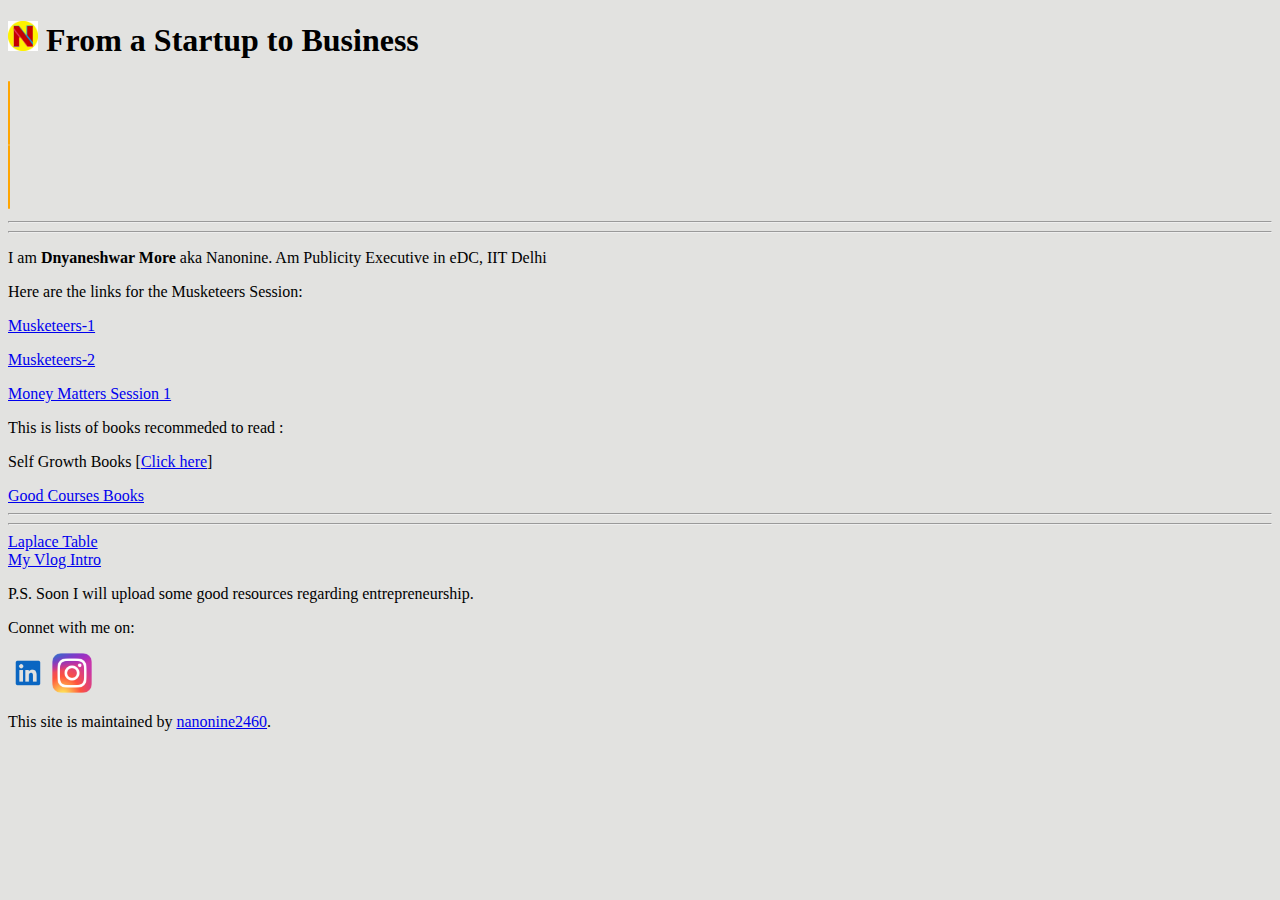
==== index.html @ a70f0598 "commit" ====
<!DOCTYPE html>
<html lang="en-US">
  <head>
    <meta charset="UTF-8">

<!-- Begin Jekyll SEO tag v2.7.1  -->
<title>Nanonine</title>
<meta name="generator" content="Jekyll v3.9.0" />
<meta property="og:title" content="edc_work" />
<meta property="og:locale" content="en_US" />
<meta name="description" content="Hey Guys, welcome to Dhanno’s Personal Webpage" />
<meta property="og:description" content="Hey Guys, welcome to Dhanno’s Personal Webpage" />
<link rel="icon" href="./imgs/logo-modified.png" />
<meta property="og:url" content="https://nanonine2460.github.io/edc_work/" />
<meta property="og:site_name" content="edc_work" />
<meta name="twitter:card" content="summary" />
<meta property="twitter:title" content="edc_work" />
<script type="application/ld+json">
{"description":"Hey Guys, welcome to Dhanno’s Personal Webpage","url":"https://nanonine2460.github.io/edc_work/","@type":"WebSite","headline":"edc_work","name":"edc_work","@context":"https://schema.org"}</script>
<!-- End Jekyll SEO tag -->

    <link rel="preconnect" href="https://fonts.gstatic.com">
    <link rel="preload" href="https://fonts.googleapis.com/css?family=Open+Sans:400,700&display=swap" as="style" type="text/css" crossorigin>
    <meta name="viewport" content="width=device-width, initial-scale=1">
    <meta name="theme-color" content="#157878">
    <meta name="apple-mobile-web-app-status-bar-style" content="black-translucent">
    <link rel="stylesheet" href="/edc_work/assets/css/style.css?v=1369693b12b0a2d4e53b334da5f0ac62a90cc28a">
    <!--  start custom head snippets, customize with your own _includes/head-custom.html file -->

<!-- Setup Google Analytics -->



<!-- You can set your favicon here -->
<!-- link rel="shortcut icon" type="image/x-icon" href="/edc_work/favicon.ico" -->

<!-- end custom head snippets -->

  </head>
  <body>
    <!-- <a id="skip-to-content" href="#content">Skip to the content.</a> -->

    <header class="page-header" role="banner">
      <h1 class="project-name"><a href="https://nanonine2460.github.io/edc_work/"><img src="./imgs/logo-modified.png" alt="Could not Load" width="30px"></a>  From a Startup to Business</h1>
       <link rel="stylesheet" href="style.css">
    
     <div class="container">
     <div class="typed-out"><pre style="font-size: 20px">Hey Guys, Welcome to Dhanno's</pre></div>
        
     <div class="typed-out"><pre style="font-size: 20px">     Personal Webpage        </pre></div>
      </div>
          
    </header>

    <main id="content" class="main-content" role="main">
      
<body>
    <!-- <h1>Hey Guys! Welcome to Dhanno's Personal Webpage</h1> -->
    <hr /><hr />
    <p>I am <span class="thick">Dnyaneshwar More</span> aka Nanonine. Am Publicity Executive in eDC, IIT Delhi</p>
    <p>Here are the links for the Musketeers Session: </p>
    
    <p><a href="https://csciitd-my.sharepoint.com/:v:/g/personal/ee1200513_iitd_ac_in/EfEOVKAPCglJvEp4pAgXWQMBtw_7tDfoQ2LYUrSWjNSn-Q?e=b8fhQn">Musketeers-1</a></p>

    <p><a href="https://csciitd-my.sharepoint.com/:v:/g/personal/ee1200513_iitd_ac_in/EVGPwlCh5j5Bn2lUWl3VhigBgyiHDTceyfPbwL3dmEfe3w?e=2SmcwY">Musketeers-2</a></p>
  
    <p><a href="https://csciitd-my.sharepoint.com/:v:/g/personal/ee1200513_iitd_ac_in/EUzfN9mkPfdEv4NE5l7nsloBjA8eOoVfUX9J9yJY26x0Ug?e=Ukyx21">Money Matters Session 1</a></p>

    
    <p>This is lists of books recommeded to read : </p>

    <p>Self Growth Books [<a href="https://csciitd-my.sharepoint.com/:f:/g/personal/ee1200513_iitd_ac_in/Esy6ripm7qhCvxpn7Tf3LvEBbIx06oZ4wW_2tC9pjlTOhw?e=O2J9wM" class="me" id="that">Click here</a>]</p>
    
    <a href="course_books.html">Good Courses Books</a>
    <hr><hr>
    <a href="laplace.html">Laplace Table</a> <br>
    <a href="my-vlog.html">My Vlog Intro</a>
    <br> 
    
    <p>P.S. Soon I will upload some good resources regarding entrepreneurship.</p>
</body>
<p>Connet with me on:</p>
<p><a href="https://www.linkedin.com/in/dpmore/ "> <img src="./imgs/linkedin.png" alt="Image could not load" width="40px"></a>

  <a href="https://www.instagram.com/nanonine_2460/ "> <img src="./imgs/Instagram.png" alt="Image could not load" width="40px"></a>
  </p>


      <footer class="site-footer">
        
          <span class="site-footer-owner">This site is maintained by <a href="https://github.com/nanonine2460">nanonine2460</a>.</span>
        
        <!-- <span class="site-footer-credits">This page was generated by <a href="https://pages.github.com">GitHub Pages</a>.</span> -->
      </footer>
    </main>
  </body>
</html>
---- style.css ----
body{
  background-color: rgb(226, 226, 224);
}
.thick {
        font-weight: bold;
          }
    .container{
        display: inline-block;
    }
    .typed-out{
        overflow: hidden;
        border-right: .10em solid orange;
        border-radius: 1px;
        white-space: nowrap;
        animation: 
          typing 2s steps(20, end) forwards,
          blinking 1s infinite;
        font-size: 1.6rem;
        width: 0;
        
    }
    
    @keyframes typing {
      from { width: 0 }
      to { width: 100% }
    }
    @keyframes blinking {
      from { border-color: transparent }
      to { border-color: rgb(255, 81, 0); }
    }
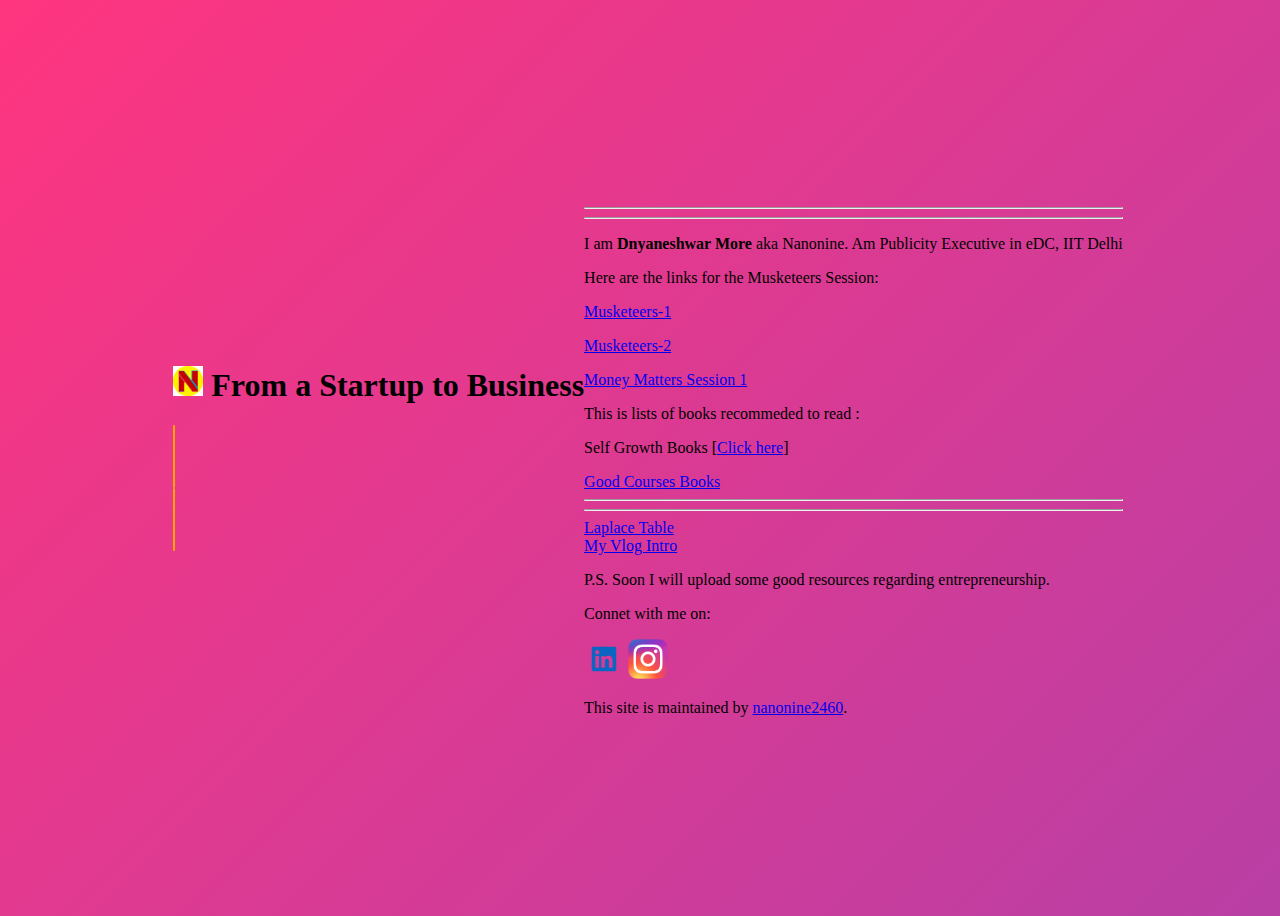
==== commit 6faff5da: "commit" ====
--- a/index.html
+++ b/index.html
@@ -48,13 +48,16 @@
      <div class="typed-out"><pre style="font-size: 20px">Hey Guys, Welcome to Dhanno's</pre></div>
         
      <div class="typed-out"><pre style="font-size: 20px">     Personal Webpage        </pre></div>
+
       </div>
+
+      <p id="typewriter" data-typewriter="Envisioning the unthinkable!" style="user-select: auto;"></p>
           
     </header>
 
     <main id="content" class="main-content" role="main">
       
-<body>
+<body class="bg">
     <!-- <h1>Hey Guys! Welcome to Dhanno's Personal Webpage</h1> -->
     <hr /><hr />
     <p>I am <span class="thick">Dnyaneshwar More</span> aka Nanonine. Am Publicity Executive in eDC, IIT Delhi</p>
--- a/style.css
+++ b/style.css
@@ -1,5 +1,27 @@
 body{
   background-color: rgb(226, 226, 224);
+}
+.bg {
+  width: 100%;
+  height: 100vh;
+  display: flex;
+  align-items: center;
+  justify-content: center;
+  background-size: 300% 300%;
+  background-image: linear-gradient(
+        -45deg, 
+        rgba(59,173,227,1) 0%, 
+        rgba(87,111,230,1) 25%, 
+        rgba(152,68,183,1) 51%, 
+        rgba(255,53,127,1) 100%
+  );  
+  animation: AnimateBG 20s ease infinite;
+}
+
+@keyframes AnimateBG { 
+  0%{background-position:0% 50%}
+  50%{background-position:100% 50%}
+  100%{background-position:0% 50%}
 }
 .thick {
         font-weight: bold;
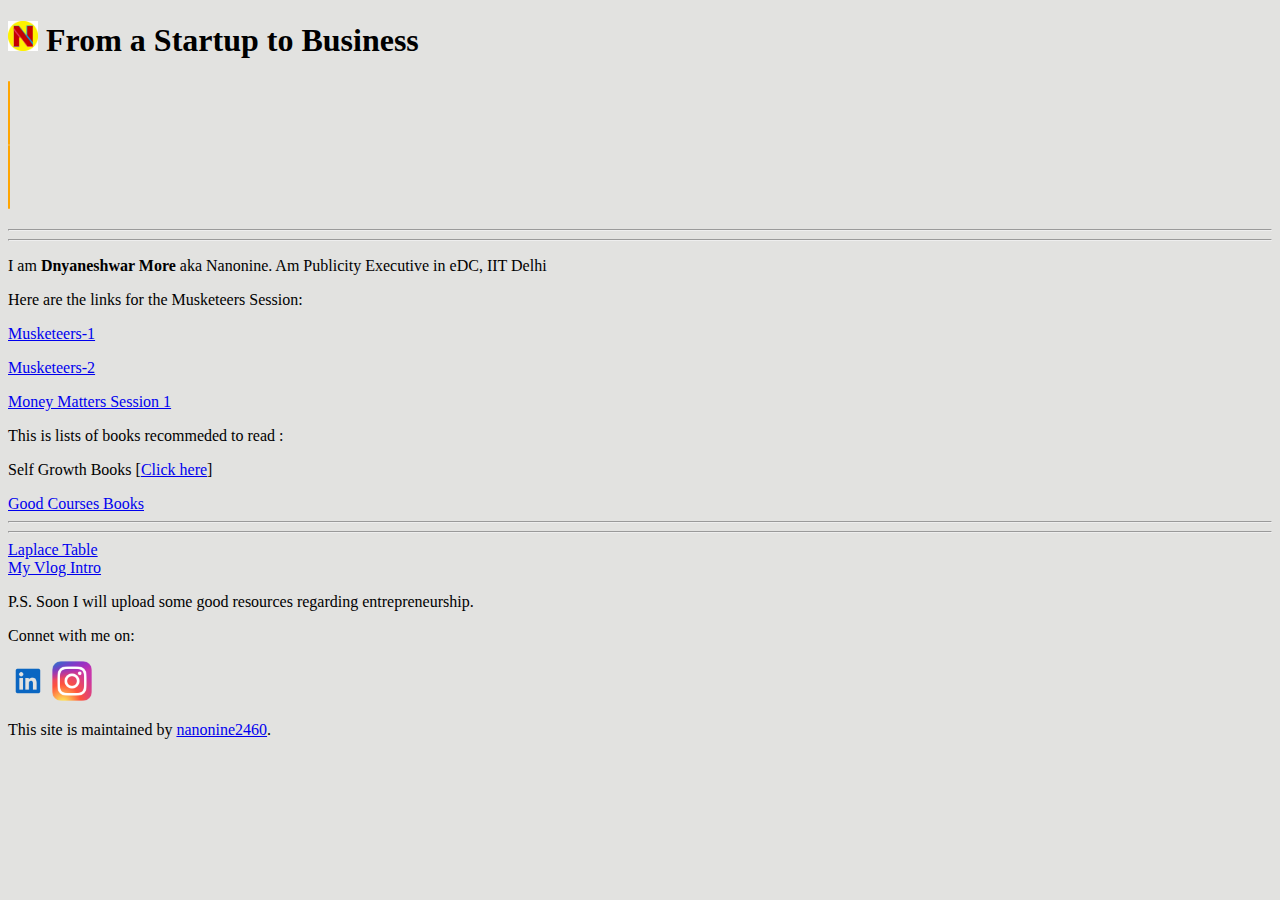
==== commit fc81143d: "commit" ====
--- a/index.html
+++ b/index.html
@@ -57,7 +57,7 @@
 
     <main id="content" class="main-content" role="main">
       
-<body class="bg">
+<body>
     <!-- <h1>Hey Guys! Welcome to Dhanno's Personal Webpage</h1> -->
     <hr /><hr />
     <p>I am <span class="thick">Dnyaneshwar More</span> aka Nanonine. Am Publicity Executive in eDC, IIT Delhi</p>
--- a/style.css
+++ b/style.css
@@ -1,7 +1,7 @@
 body{
   background-color: rgb(226, 226, 224);
 }
-.bg {
+/* .bg {
   width: 100%;
   height: 100vh;
   display: flex;
@@ -22,7 +22,7 @@
   0%{background-position:0% 50%}
   50%{background-position:100% 50%}
   100%{background-position:0% 50%}
-}
+} */
 .thick {
         font-weight: bold;
           }
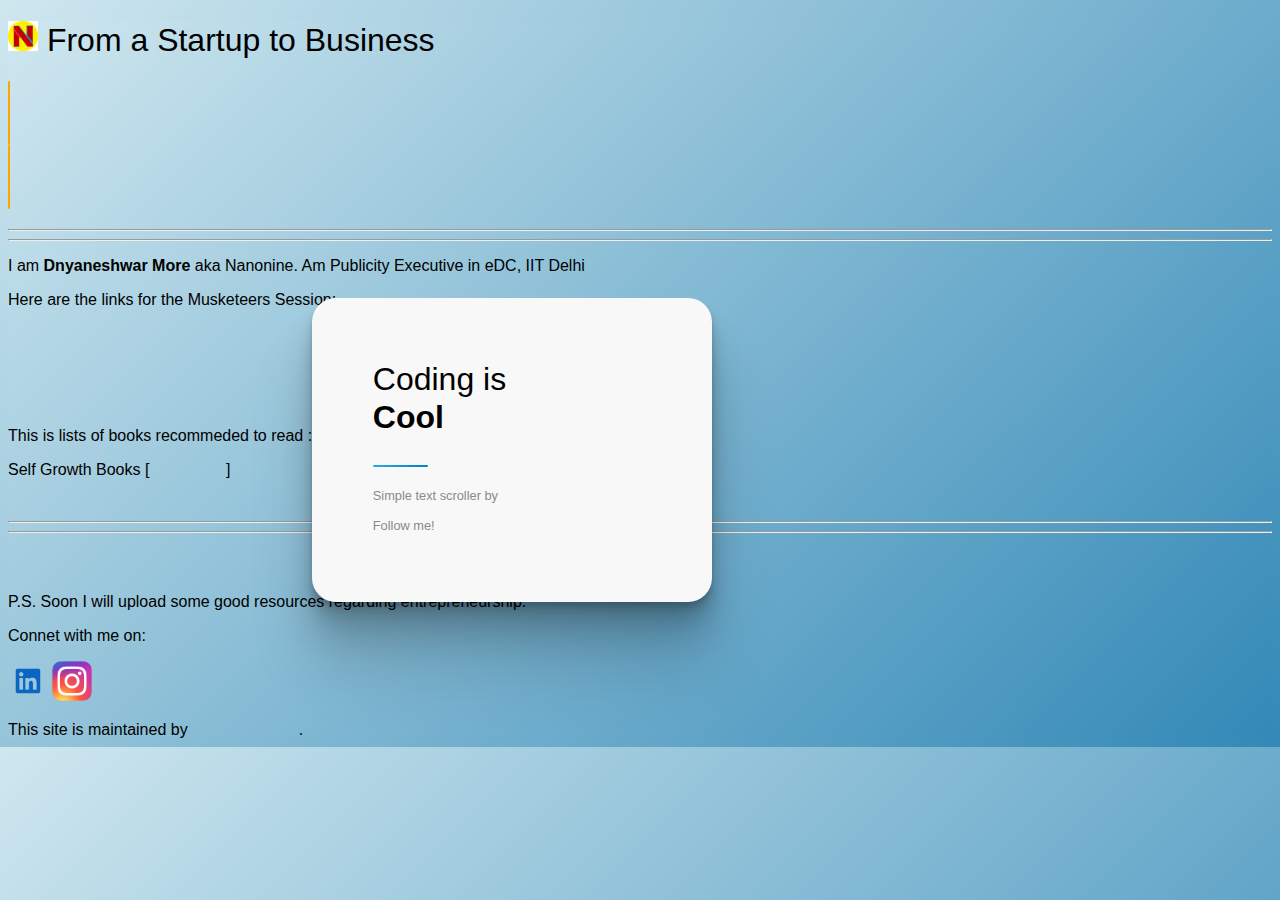
==== commit 25906e2e: "commit" ====
--- a/index.html
+++ b/index.html
@@ -79,9 +79,13 @@
     <a href="laplace.html">Laplace Table</a> <br>
     <a href="my-vlog.html">My Vlog Intro</a>
     <br> 
-    
+
+        
     <p>P.S. Soon I will upload some good resources regarding entrepreneurship.</p>
 </body>
+
+
+
 <p>Connet with me on:</p>
 <p><a href="https://www.linkedin.com/in/dpmore/ "> <img src="./imgs/linkedin.png" alt="Image could not load" width="40px"></a>
 
@@ -96,5 +100,27 @@
         <!-- <span class="site-footer-credits">This page was generated by <a href="https://pages.github.com">GitHub Pages</a>.</span> -->
       </footer>
     </main>
+    <div class="card">
+      <h1>Coding is
+        <!-- Scroller Start -->
+        
+        <div class="scroller">
+          <span>
+            Cool<br/>
+            Art<br/>
+            Intruiging<br/>
+            Challenging
+          </span>
+        </div>
+        
+        <!-- Scroller End -->
+      </h1>
+      <p class="note">
+          Simple text scroller by <a href="http://roel.shoikan.nl">Roël Couwenberg.</a><br/><br/>
+        Follow me!<br/>
+        <a href="http://roel.shoikan.nl">My Website.</a>
+      </p>
+    </div>
   </body>
+
 </html>
--- a/style.css
+++ b/style.css
@@ -1,5 +1,87 @@
 body{
   background-color: rgb(226, 226, 224);
+}
+* {
+  box-sizing: border-box;
+}
+h1 {
+  font-weight: normal;
+}
+a {
+  text-decoration: none;
+  font-weight: bold;
+  background: linear-gradient(135deg, rgb(224, 238, 32) 0%,rgb(220, 253, 30)) 100%);
+  -webkit-background-clip: text;
+  color: transparent;
+}
+html, body {
+  background: linear-gradient(135deg, rgb(207, 231, 239) 0%, rgb(51, 137, 183) 100%);
+  font-family: "Montserrat", Arial;
+}
+.card {
+  position: absolute;
+  background-color: #F8F8F8;
+border-radius: 1.5em;
+  min-width: 400px;
+max-width: 1170px;
+  width: 30%;
+padding: 2.6em 3.8em;
+cursor: pointer;
+  top: 50%;
+  transform: translate(-50%, -50%);
+  left: 40%;
+box-shadow: 0 4px 4px rgba(0, 0, 0, 0.1), 
+0 8px 8px rgba(0, 0, 0, 0.1),
+0 16px 16px rgba(0, 0, 0, 0.1), 
+0 32px 32px rgba(0, 0, 0, 0.15),
+0 64px 64px rgba(0, 0, 0, 0.15);
+}
+.note::after {
+content: '';
+width: 20%;
+height: 2px;
+border-radius: 999px;
+background-color: #AFAFAF;
+background: linear-gradient(135deg, rgba(43,171,217,1) 0%, rgba(0,130,200,1) 100%);
+position: absolute;
+top: -1.8em;
+left: 0;
+}
+.note {
+font-size: 0.8em;
+color: #8A8A8A;
+position: relative;
+margin-top: 4em;
+}
+
+/* Scroller styling */
+.scroller {
+  height: 1.2em;
+  line-height: 1.2em;
+  position: relative;
+  overflow: hidden;
+  width: 10em;
+}
+.scroller > span {
+  position: absolute;
+  top: 0;
+  animation: slide 5s infinite;
+  font-weight: bold;
+  
+}
+@keyframes slide {
+  0% {
+    top: 0;
+  }
+  25% {
+    top: -1.2em;
+  }
+  50% {
+    top: -2.4em;
+  }
+  75% {
+    top: -3.6em;
+  }
 }
 /* .bg {
   width: 100%;
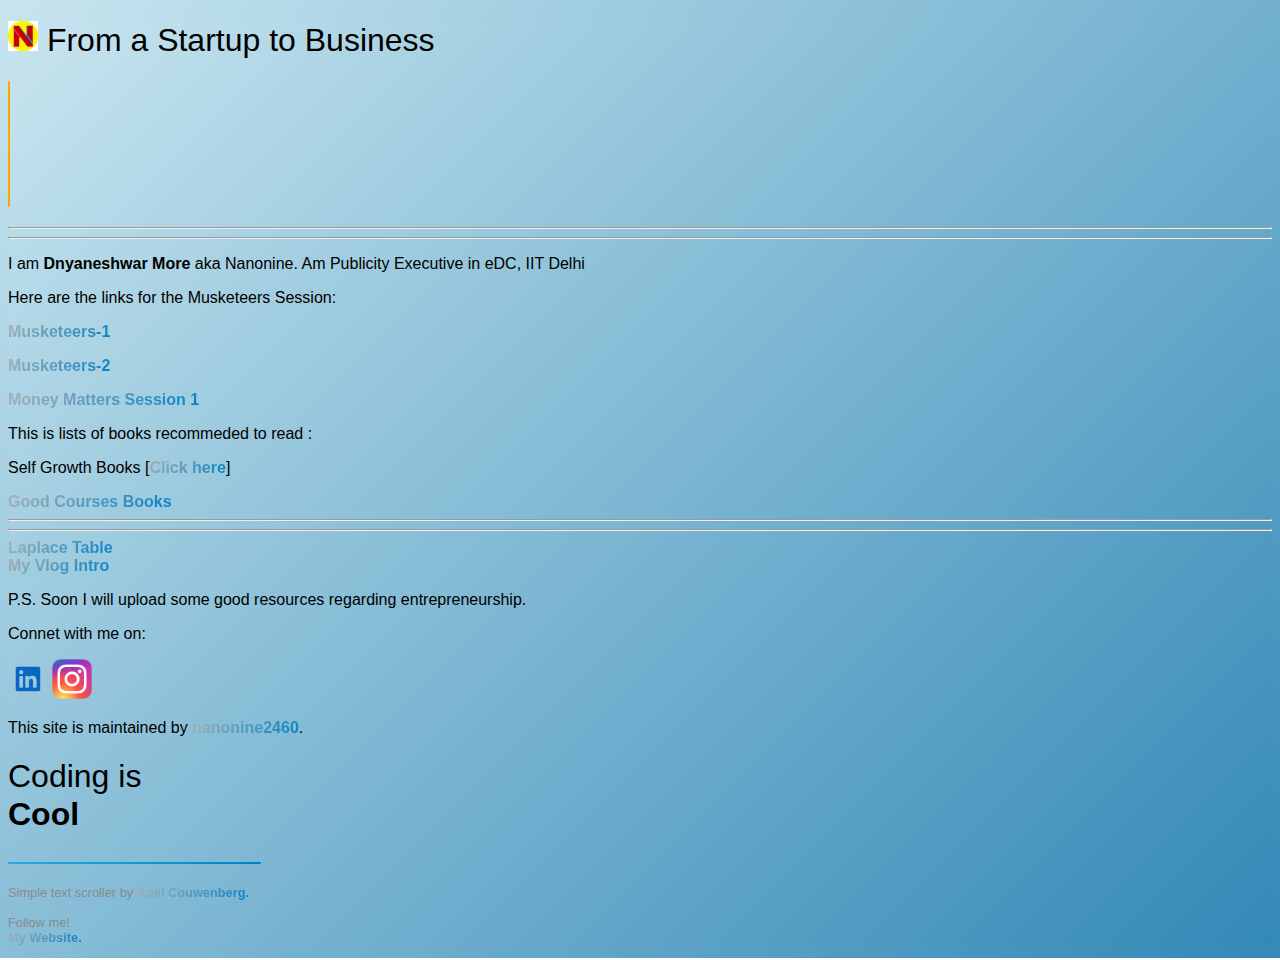
==== commit 51b62bf5: "commit" ====
--- a/index.html
+++ b/index.html
@@ -100,7 +100,28 @@
         <!-- <span class="site-footer-credits">This page was generated by <a href="https://pages.github.com">GitHub Pages</a>.</span> -->
       </footer>
     </main>
-    <div class="card">
+    <!-- <div class="card">
+      <h1>Coding is
+        Scroller Start 
+        
+        <div class="scroller">
+          <span>
+            Cool<br/>
+            Art<br/>
+            Intruiging<br/>
+            Challenging
+          </span>
+        </div>
+        
+      Scroller End 
+      </h1>
+      <p class="note">
+          Simple text scroller by <a href="http://roel.shoikan.nl">Roël Couwenberg.</a><br/><br/>
+        Follow me!<br/>
+        <a href="http://roel.shoikan.nl">My Website.</a>
+      </p>
+    </div>  -->
+    
       <h1>Coding is
         <!-- Scroller Start -->
         
@@ -120,7 +141,7 @@
         Follow me!<br/>
         <a href="http://roel.shoikan.nl">My Website.</a>
       </p>
-    </div>
+    
   </body>
 
 </html>
--- a/style.css
+++ b/style.css
@@ -10,12 +10,12 @@
 a {
   text-decoration: none;
   font-weight: bold;
-  background: linear-gradient(135deg, rgb(224, 238, 32) 0%,rgb(220, 253, 30)) 100%);
+  background: linear-gradient(135deg, rgb(171, 177, 180) 0%, rgba(0,130,200,1) 100%);
   -webkit-background-clip: text;
   color: transparent;
 }
 html, body {
-  background: linear-gradient(135deg, rgb(207, 231, 239) 0%, rgb(51, 137, 183) 100%);
+  background: linear-gradient(135deg, rgb(200, 229, 239) 0%, rgb(51, 137, 183) 100%);
   font-family: "Montserrat", Arial;
 }
 .card {
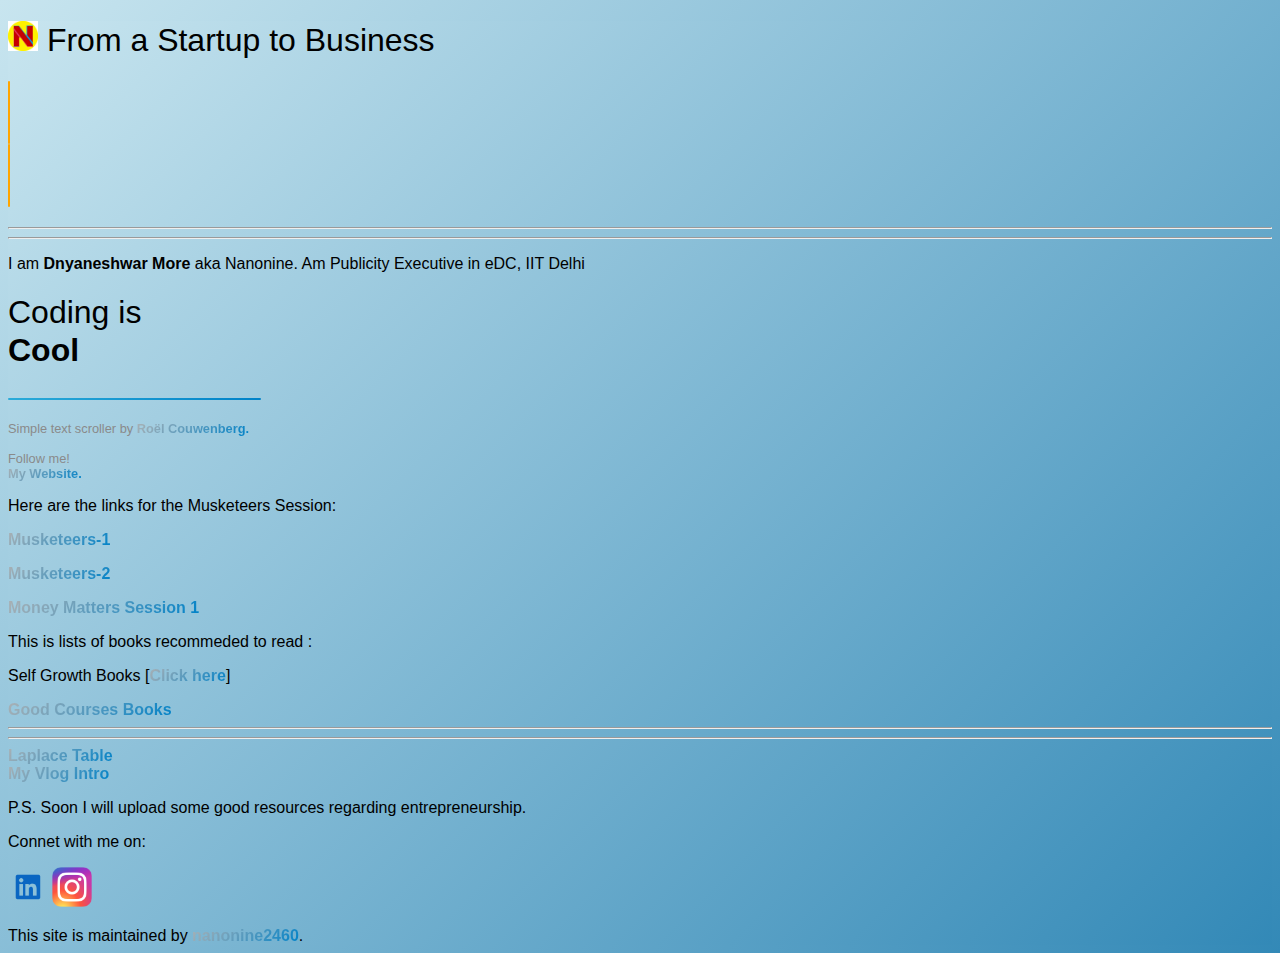
==== commit 7cd0338e: "commit" ====
--- a/index.html
+++ b/index.html
@@ -61,6 +61,27 @@
     <!-- <h1>Hey Guys! Welcome to Dhanno's Personal Webpage</h1> -->
     <hr /><hr />
     <p>I am <span class="thick">Dnyaneshwar More</span> aka Nanonine. Am Publicity Executive in eDC, IIT Delhi</p>
+
+    <h1>Coding is
+      <!-- Scroller Start -->
+      
+      <div class="scroller">
+        <span>
+          Cool<br/>
+          Art<br/>
+          Intruiging<br/>
+          Challenging
+        </span>
+      </div>
+      
+      <!-- Scroller End -->
+    </h1>
+    <p class="note">
+        Simple text scroller by <a href="http://roel.shoikan.nl">Roël Couwenberg.</a><br/><br/>
+      Follow me!<br/>
+      <a href="http://roel.shoikan.nl">My Website.</a>
+    </p>
+
     <p>Here are the links for the Musketeers Session: </p>
     
     <p><a href="https://csciitd-my.sharepoint.com/:v:/g/personal/ee1200513_iitd_ac_in/EfEOVKAPCglJvEp4pAgXWQMBtw_7tDfoQ2LYUrSWjNSn-Q?e=b8fhQn">Musketeers-1</a></p>
@@ -122,25 +143,7 @@
       </p>
     </div>  -->
     
-      <h1>Coding is
-        <!-- Scroller Start -->
-        
-        <div class="scroller">
-          <span>
-            Cool<br/>
-            Art<br/>
-            Intruiging<br/>
-            Challenging
-          </span>
-        </div>
-        
-        <!-- Scroller End -->
-      </h1>
-      <p class="note">
-          Simple text scroller by <a href="http://roel.shoikan.nl">Roël Couwenberg.</a><br/><br/>
-        Follow me!<br/>
-        <a href="http://roel.shoikan.nl">My Website.</a>
-      </p>
+
     
   </body>
 
--- a/style.css
+++ b/style.css
@@ -1,3 +1,6 @@
+p{
+  align-items: center;
+}
 body{
   background-color: rgb(226, 226, 224);
 }
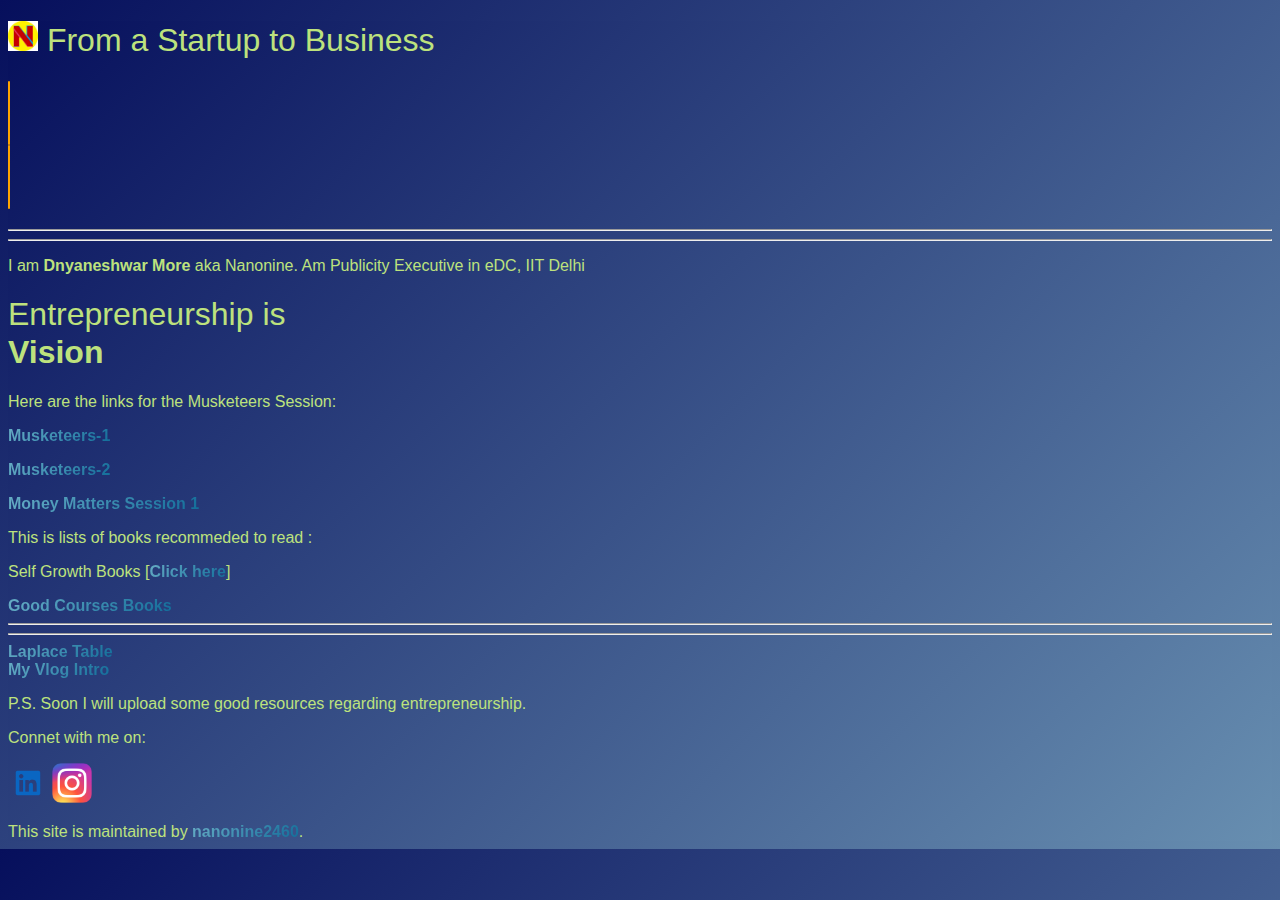
==== commit 03c6087f: "commit" ====
--- a/index.html
+++ b/index.html
@@ -58,29 +58,29 @@
     <main id="content" class="main-content" role="main">
       
 <body>
+ 
     <!-- <h1>Hey Guys! Welcome to Dhanno's Personal Webpage</h1> -->
     <hr /><hr />
     <p>I am <span class="thick">Dnyaneshwar More</span> aka Nanonine. Am Publicity Executive in eDC, IIT Delhi</p>
 
-    <h1>Coding is
+    <h1>Entrepreneurship is
       <!-- Scroller Start -->
       
       <div class="scroller">
         <span>
-          Cool<br/>
-          Art<br/>
-          Intruiging<br/>
-          Challenging
+          Vision<br/>
+          Creativity<br/>
+          Passion<br/>
+          Commitment <br>
+          Hard Work <br>
+          Skills <br>
+          Values
         </span>
       </div>
       
       <!-- Scroller End -->
     </h1>
-    <p class="note">
-        Simple text scroller by <a href="http://roel.shoikan.nl">Roël Couwenberg.</a><br/><br/>
-      Follow me!<br/>
-      <a href="http://roel.shoikan.nl">My Website.</a>
-    </p>
+    
 
     <p>Here are the links for the Musketeers Session: </p>
     
--- a/style.css
+++ b/style.css
@@ -1,9 +1,11 @@
 p{
   align-items: center;
+
 }
 body{
   background-color: rgb(226, 226, 224);
-}
+  
+}                                                          
 * {
   box-sizing: border-box;
 }
@@ -13,13 +15,21 @@
 a {
   text-decoration: none;
   font-weight: bold;
-  background: linear-gradient(135deg, rgb(171, 177, 180) 0%, rgba(0,130,200,1) 100%);
+  background: linear-gradient(135deg, #67adc5 0%, #126d9a 100%);
   -webkit-background-clip: text;
+  background-clip: text ;
   color: transparent;
+
+  animation: move 3s linear infinite;
+  @keyframes move {
+    background-position: 200% center;
+  }
 }
+
 html, body {
-  background: linear-gradient(135deg, rgb(200, 229, 239) 0%, rgb(51, 137, 183) 100%);
+  background: linear-gradient(135deg, #060f5c 0%, #678eb0 100%);
   font-family: "Montserrat", Arial;
+  color: #bde27d;
 }
 .card {
   position: absolute;
@@ -135,3 +145,5 @@
       from { border-color: transparent }
       to { border-color: rgb(255, 81, 0); }
     } 
+/* --------------------------------------------------------------------------------------------------------------------- */
+
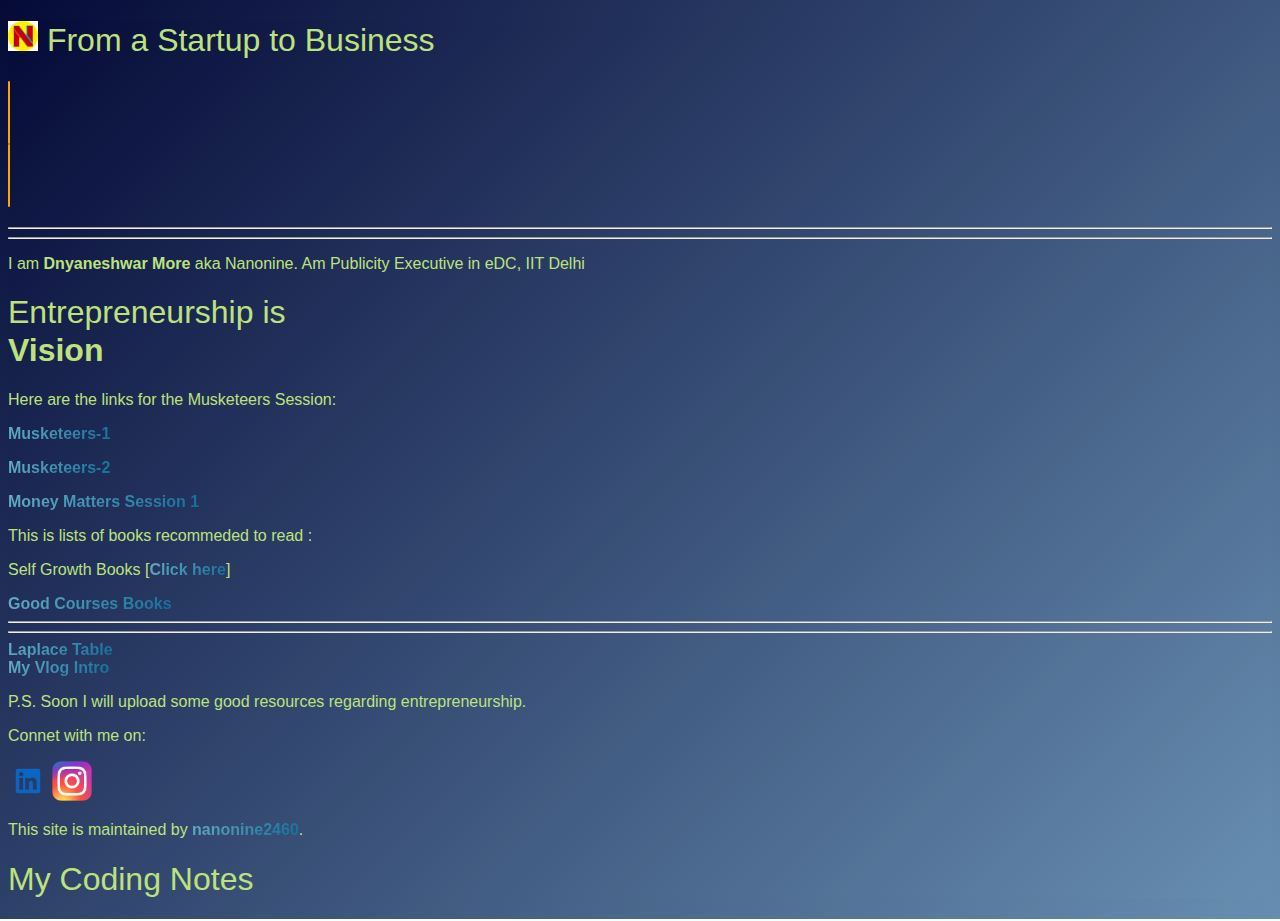
==== commit 52d6e374: "Update index.html" ====
--- a/index.html
+++ b/index.html
@@ -142,7 +142,12 @@
         <a href="http://roel.shoikan.nl">My Website.</a>
       </p>
     </div>  -->
-    
+    <h1>My Coding Notes</h1>
+
+<div class="gist-embed">
+    <!-- Replace the URL below with the URL of your GitHub Gist -->
+    <script src="https://gist.github.com/nanonine2460/b0f5226a3c4f5635418aff144632b845.js"></script>
+</div>
 
     
   </body>
--- a/style.css
+++ b/style.css
@@ -27,7 +27,7 @@
 }
 
 html, body {
-  background: linear-gradient(135deg, #060f5c 0%, #678eb0 100%);
+  background: linear-gradient(135deg, #050a37 0%, #678eb0 100%);
   font-family: "Montserrat", Arial;
   color: #bde27d;
 }
